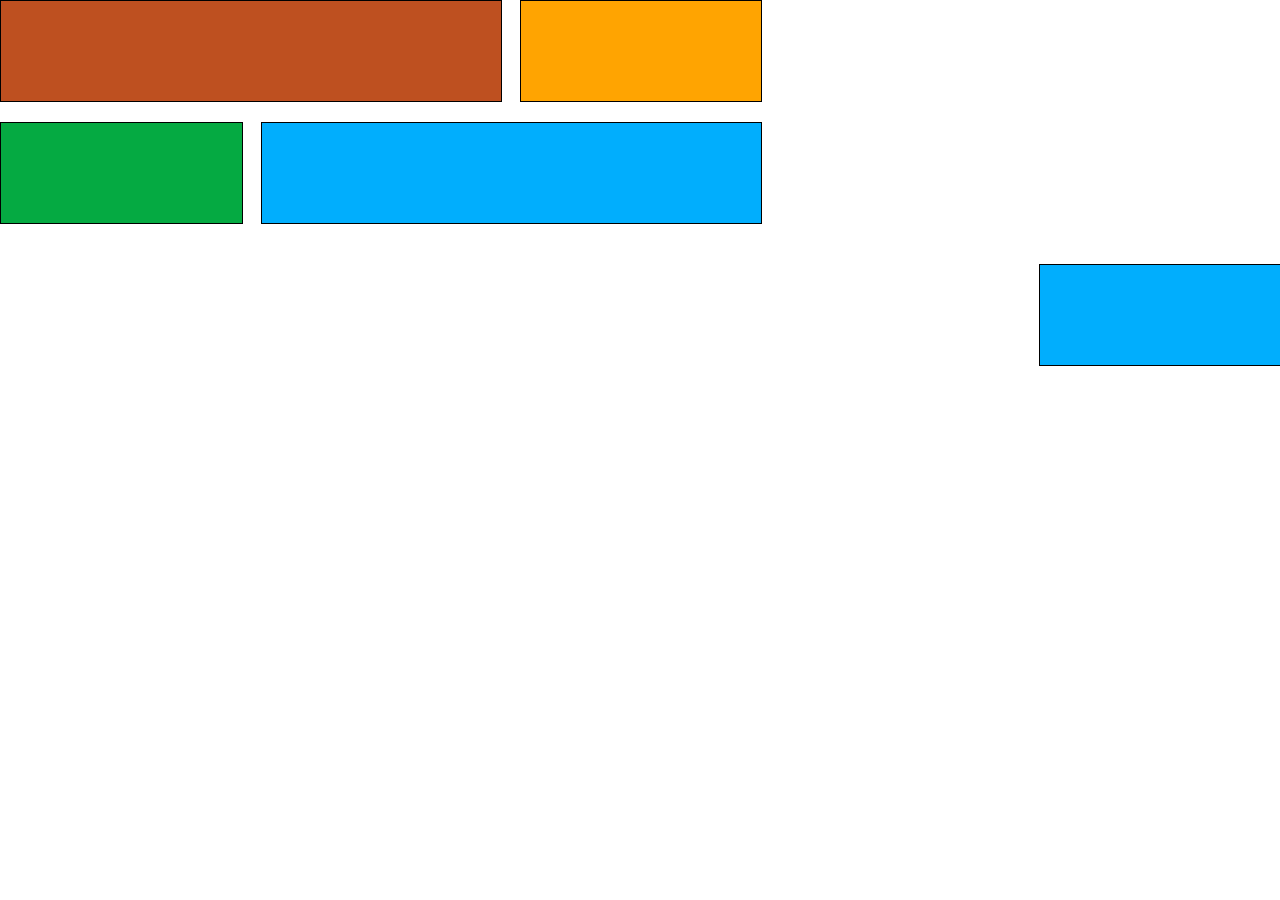
==== grid.html @ 52480664 "zuri" ====
<!DOCTYPE html>
<html lang="en">
<head>
    <meta charset="UTF-8">
    <meta http-equiv="X-UA-Compatible" content="IE=edge">
    <meta name="viewport" content="width=device-width, initial-scale=1.0">
    <title>Document</title>
    <link rel="stylesheet" href="grid.css">
</head>
<body>
    <main>
        <div class="A"></div>
        <div class="B"></div>
        <div class="C"></div>
        <div class="D"></div>
        <div class="E"></div>
    </main>
</body>
</html>
---- grid.css ----
*{
    margin: 0;
    padding: 0;
}
body{
    /* display: flex; */
    /* align-items: center;
    justify-content: center;
    height: 100vh; */
}
main{
    display: grid;
    grid-template-areas: 
    'a a b'
    'c d d'
    'c d d'
    ;
    gap: 20px;
}
main div{
    border: 1px solid;
    width: 100%;
    height: 100px;
}
.A{
    background-color: #be5020;
    grid-area: a;
}
.B{
    background-color: #ffa401;
    grid-area: b;
}
.C{
    background-color: #05aa42;
    grid-area: c;
}
.D{
    background-color: #01aefd;
    grid-area: d;
}
.E{
    background-color: #01aefd;
    grid-area: e;
}
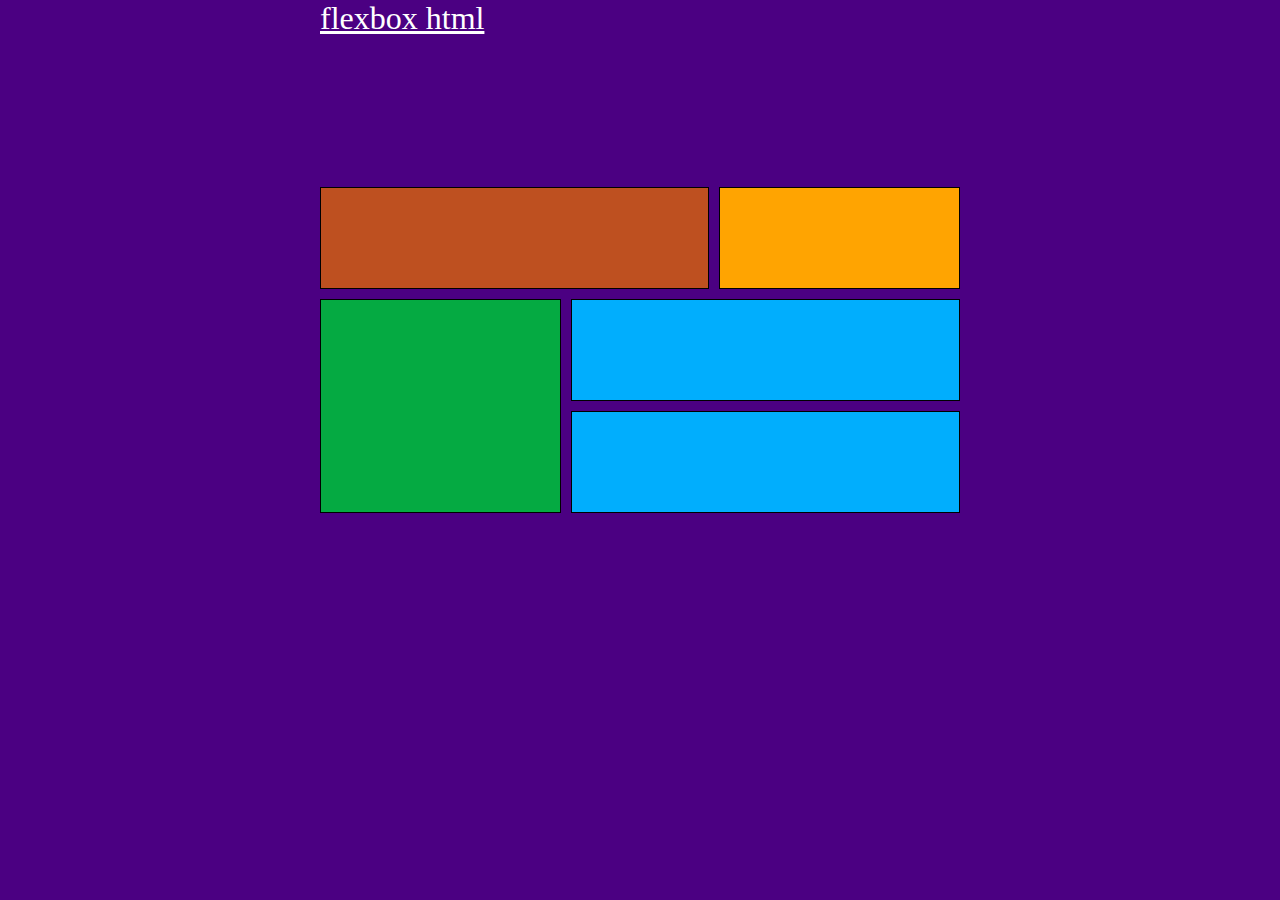
==== commit 8bf3250d: "changes made" ====
--- a/grid.html
+++ b/grid.html
@@ -8,6 +8,7 @@
     <link rel="stylesheet" href="grid.css">
 </head>
 <body>
+    <a href="index.html">flexbox html</a>
     <main>
         <div class="A"></div>
         <div class="B"></div>
--- a/grid.css
+++ b/grid.css
@@ -3,25 +3,30 @@
     padding: 0;
 }
 body{
-    /* display: flex; */
-    /* align-items: center;
-    justify-content: center;
-    height: 100vh; */
+    background-color: indigo;
+    width: 50%;
+    margin: auto;
+    
 }
 main{
     display: grid;
     grid-template-areas: 
     'a a b'
     'c d d'
-    'c d d'
+    'c e e'
     ;
-    gap: 20px;
+    gap: 10px;
+    margin-top: 150px;
 }
 main div{
+    
     border: 1px solid;
+    padding: 50px;
+}
+/* .lastcont div{
+    margin: 0;
     width: 100%;
-    height: 100px;
-}
+} */
 .A{
     background-color: #be5020;
     grid-area: a;
@@ -41,4 +46,8 @@
 .E{
     background-color: #01aefd;
     grid-area: e;
+}
+a{
+    color: white;
+    font-size: 200%;
 }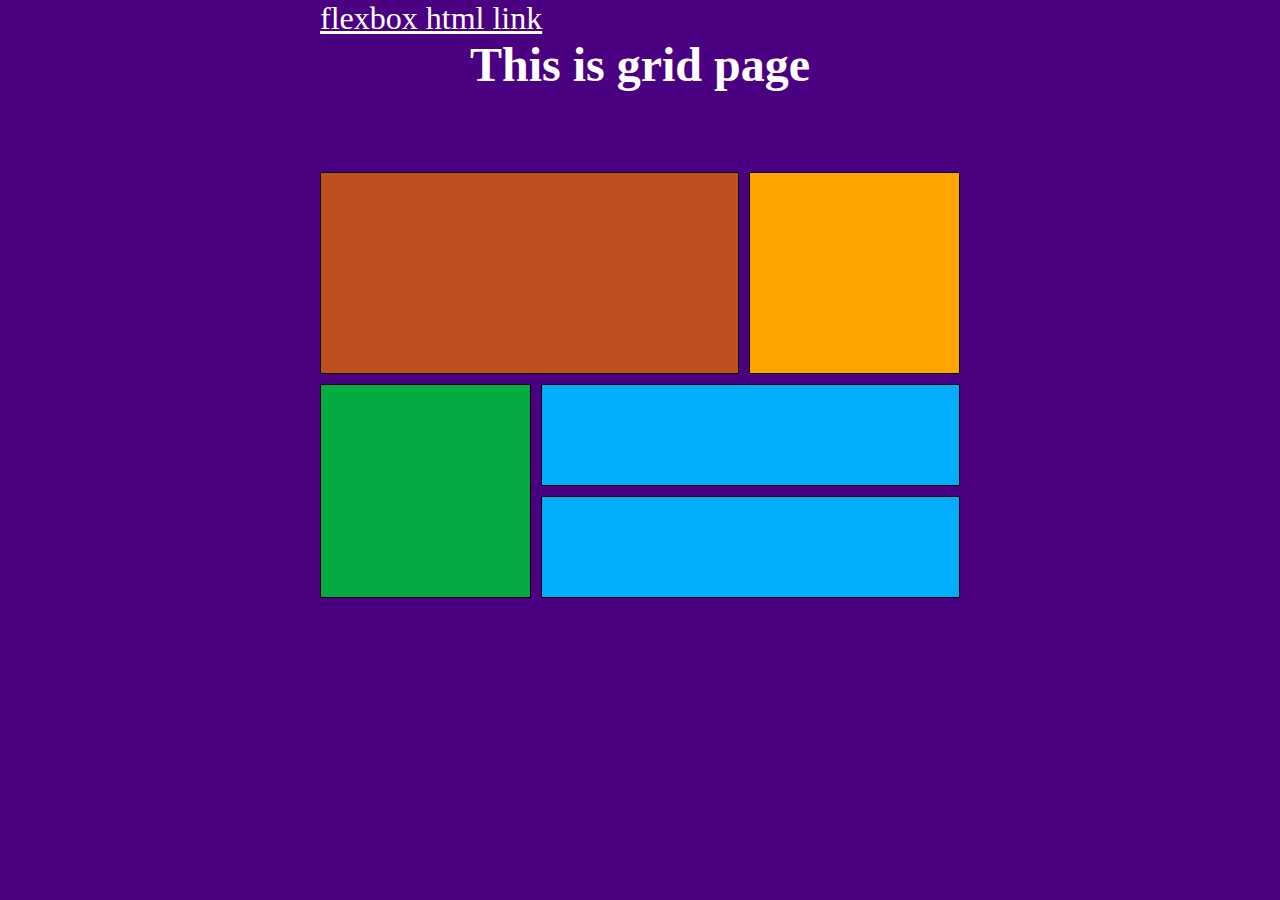
==== commit 7abf6c7e: "added headings to the pages" ====
--- a/grid.html
+++ b/grid.html
@@ -4,11 +4,12 @@
     <meta charset="UTF-8">
     <meta http-equiv="X-UA-Compatible" content="IE=edge">
     <meta name="viewport" content="width=device-width, initial-scale=1.0">
-    <title>Document</title>
+    <title>Glid</title>
     <link rel="stylesheet" href="grid.css">
 </head>
 <body>
-    <a href="index.html">flexbox html</a>
+    <a href="index.html">flexbox html link</a>
+    <h1 class="heading2">This is grid page</h1>
     <main>
         <div class="A"></div>
         <div class="B"></div>
--- a/grid.css
+++ b/grid.css
@@ -10,26 +10,23 @@
 }
 main{
     display: grid;
-    grid-template-areas: 
+    grid-template-areas:
     'a a b'
     'c d d'
     'c e e'
     ;
     gap: 10px;
-    margin-top: 150px;
+    margin-top: 80px;
 }
 main div{
     
     border: 1px solid;
     padding: 50px;
 }
-/* .lastcont div{
-    margin: 0;
-    width: 100%;
-} */
 .A{
     background-color: #be5020;
     grid-area: a;
+    padding: 100px;
 }
 .B{
     background-color: #ffa401;
@@ -50,4 +47,9 @@
 a{
     color: white;
     font-size: 200%;
+}
+.heading2{
+    color: white;
+    text-align: center;
+    font-size: 300%;
 }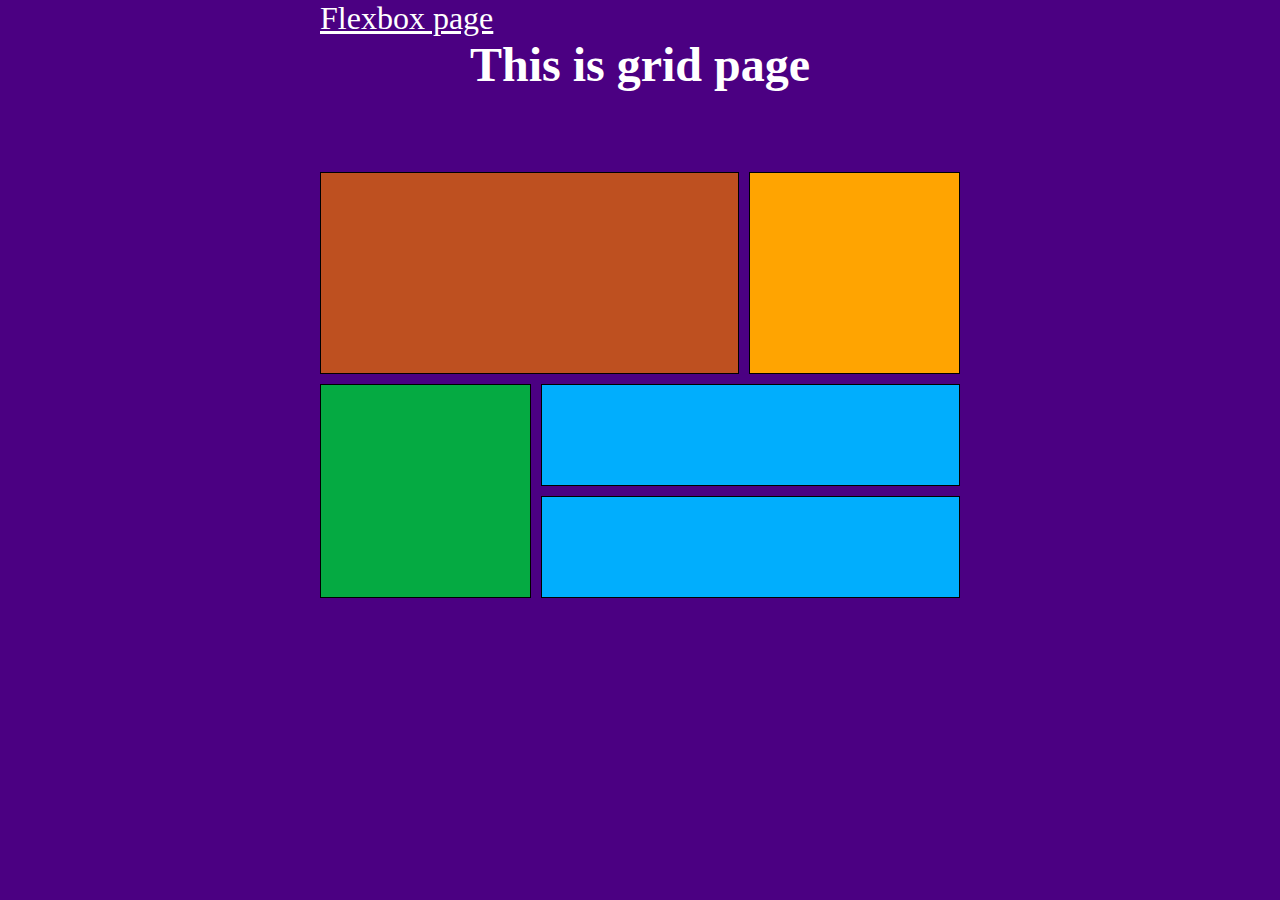
==== commit a38ba63a: "applied css design on flexbox side" ====
--- a/grid.html
+++ b/grid.html
@@ -1,21 +1,21 @@
 <!DOCTYPE html>
 <html lang="en">
-<head>
-    <meta charset="UTF-8">
-    <meta http-equiv="X-UA-Compatible" content="IE=edge">
-    <meta name="viewport" content="width=device-width, initial-scale=1.0">
+  <head>
+    <meta charset="UTF-8" />
+    <meta http-equiv="X-UA-Compatible" content="IE=edge" />
+    <meta name="viewport" content="width=device-width, initial-scale=1.0" />
     <title>Glid</title>
-    <link rel="stylesheet" href="grid.css">
-</head>
-<body>
-    <a href="index.html">flexbox html link</a>
+    <link rel="stylesheet" href="grid.css" />
+  </head>
+  <body>
+    <a href="index.html">Flexbox page</a>
     <h1 class="heading2">This is grid page</h1>
     <main>
-        <div class="A"></div>
-        <div class="B"></div>
-        <div class="C"></div>
-        <div class="D"></div>
-        <div class="E"></div>
+      <div class="A"></div>
+      <div class="B"></div>
+      <div class="C"></div>
+      <div class="D"></div>
+      <div class="E"></div>
     </main>
-</body>
-</html>+  </body>
+</html>
